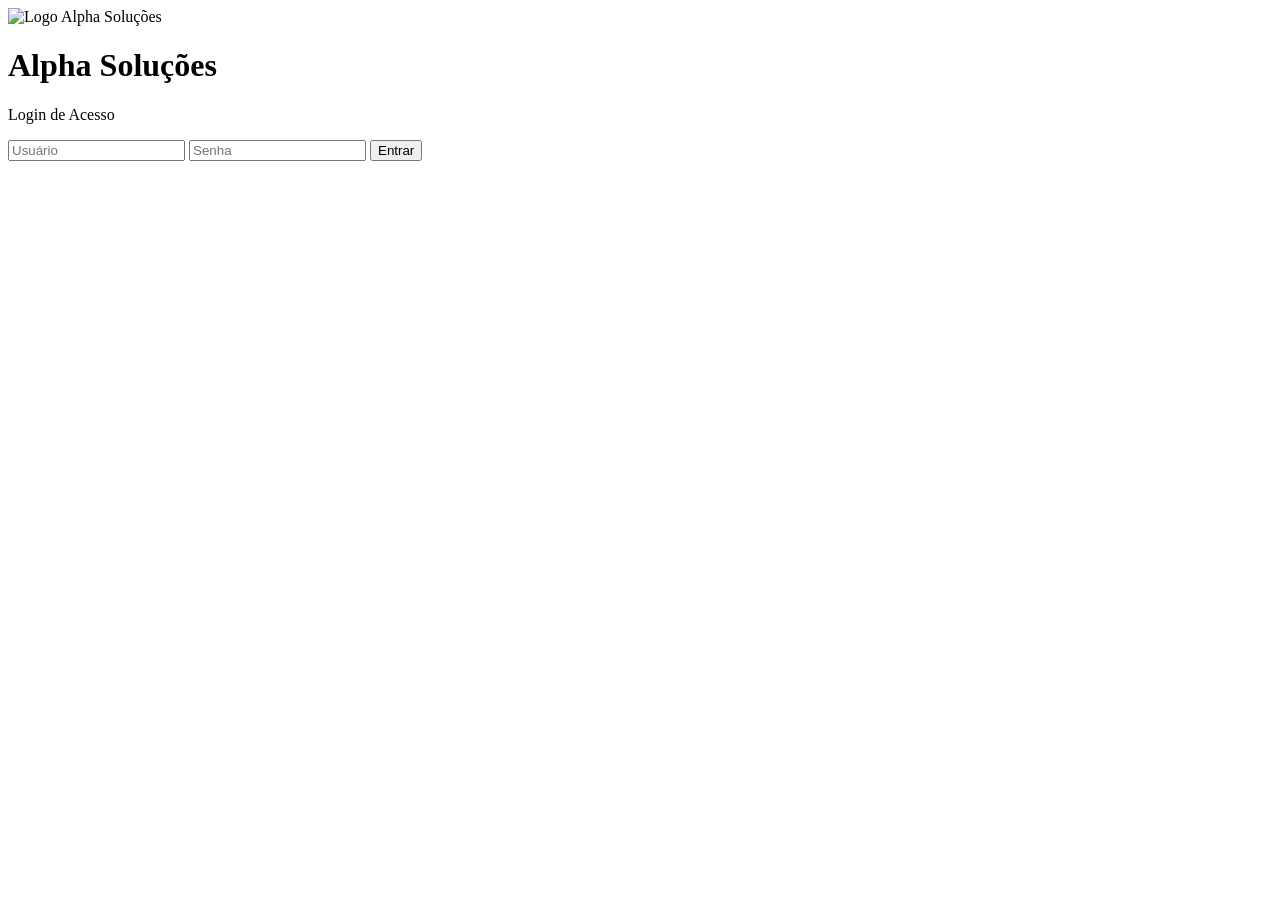
==== login.html @ c331b051 "Create login.html" ====
<!DOCTYPE html>
<html lang="pt-BR">
<head>
  <meta charset="UTF-8">
  <meta name="viewport" content="width=device-width, initial-scale=1.0">
  <title>Alpha Soluções - Login</title>
  <link rel="stylesheet" href="style.css">
</head>
<body>
  <div class="login-box">
    <img src="logo.png" alt="Logo Alpha Soluções" class="logo-login">
    <h1>Alpha Soluções</h1>
    <p>Login de Acesso</p>
    <input type="text" id="username" placeholder="Usuário">
    <input type="password" id="password" placeholder="Senha">
    <button onclick="login()">Entrar</button>
    <p id="error-msg" style="color:red;"></p>
  </div>
  <script src="login.js"></script>
</body>
</html>
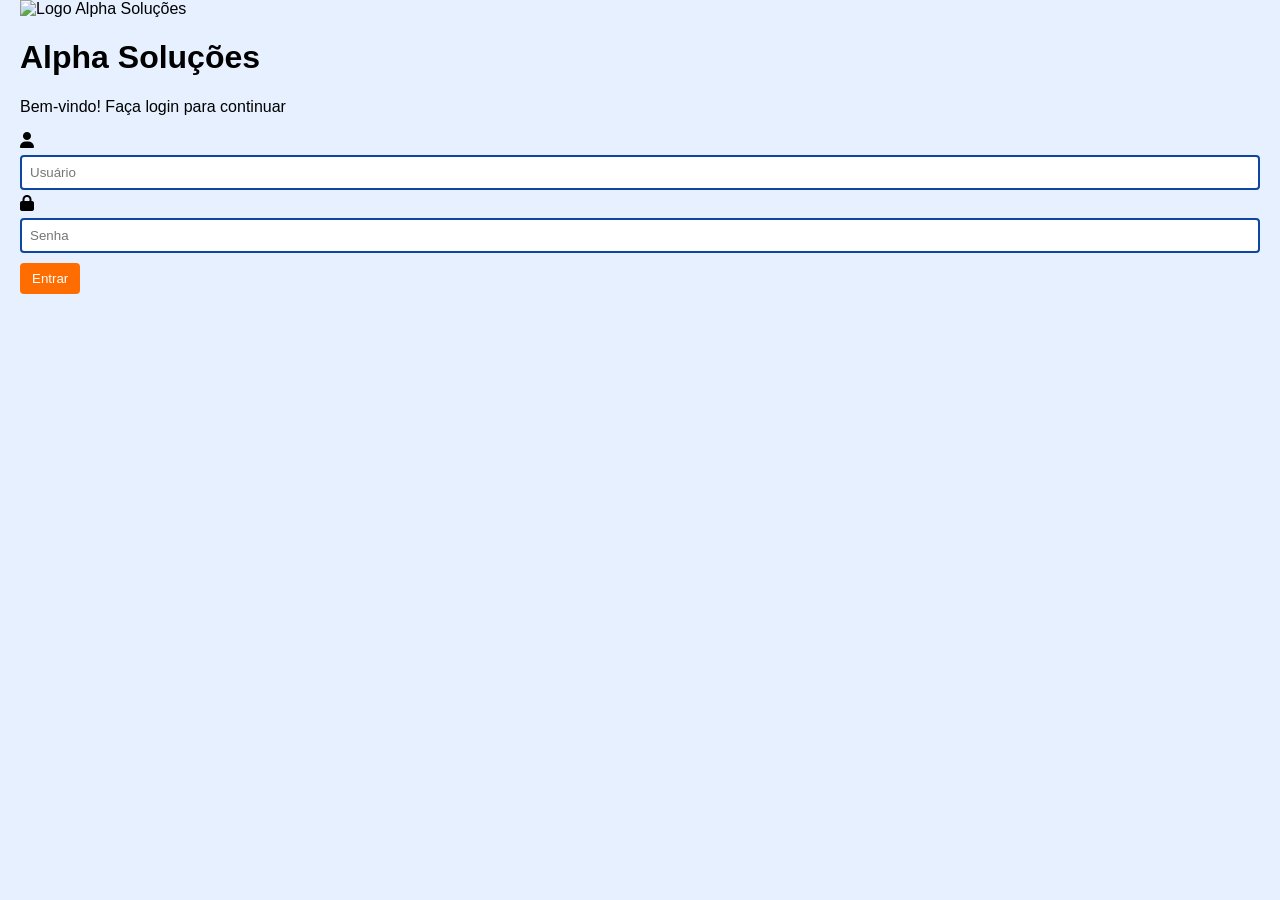
==== commit 20355289: "Update login.html" ====
--- a/login.html
+++ b/login.html
@@ -1,21 +1,35 @@
 <!DOCTYPE html>
 <html lang="pt-BR">
 <head>
-  <meta charset="UTF-8">
-  <meta name="viewport" content="width=device-width, initial-scale=1.0">
-  <title>Alpha Soluções - Login</title>
-  <link rel="stylesheet" href="style.css">
+<meta charset="UTF-8">
+<meta name="viewport" content="width=device-width, initial-scale=1.0">
+<title>Alpha Soluções - Login</title>
+<link rel="stylesheet" href="style.css">
+<link rel="stylesheet" href="https://cdnjs.cloudflare.com/ajax/libs/font-awesome/6.4.0/css/all.min.css">
 </head>
 <body>
-  <div class="login-box">
+
+<div class="login-background">
+  <div class="login-card">
     <img src="logo.png" alt="Logo Alpha Soluções" class="logo-login">
     <h1>Alpha Soluções</h1>
-    <p>Login de Acesso</p>
-    <input type="text" id="username" placeholder="Usuário">
-    <input type="password" id="password" placeholder="Senha">
+    <p>Bem-vindo! Faça login para continuar</p>
+
+    <div class="input-group">
+      <i class="fa fa-user icon"></i>
+      <input type="text" id="username" placeholder="Usuário">
+    </div>
+
+    <div class="input-group">
+      <i class="fa fa-lock icon"></i>
+      <input type="password" id="password" placeholder="Senha">
+    </div>
+
     <button onclick="login()">Entrar</button>
-    <p id="error-msg" style="color:red;"></p>
+    <p id="error-msg" class="error-msg"></p>
   </div>
-  <script src="login.js"></script>
+</div>
+
+<script src="login.js"></script>
 </body>
 </html>
--- a/style.css
+++ b/style.css
@@ -0,0 +1,32 @@
+body { font-family: Arial, sans-serif; margin:0; padding:0 20px; background:#e6f0ff; }
+header { background:#0D47A1; color:white; padding:15px; text-align:center; border-bottom:4px solid #FF6D00; }
+header .logo { width:80px; height:auto; display:block; margin:0 auto 10px; }
+header h1 { margin:0; font-size:2em; }
+header p { margin:5px 0 0 0; font-size:1.1em; }
+section.stats { display:flex; justify-content:space-around; margin:20px 0; }
+section.stats div { background:#1976D2; color:white; padding:20px; border-radius:8px; text-align:center; width:30%; box-shadow:0 2px 6px rgba(0,0,0,0.2); }
+.meta-percent { font-size:1.8em; font-weight:bold; color:#FF6D00; }
+section.forms, .tables { background:white; padding:20px; margin-bottom:20px; border-radius:8px; box-shadow:0 2px 6px rgba(0,0,0,0.1); }
+input { margin:5px 0; padding:8px; border:2px solid #0D47A1; border-radius:4px; width:calc(100% - 20px); }
+button { cursor:pointer; background:#FF6D00; color:white; border:none; border-radius:4px; padding:8px 12px; margin-top:5px; transition: background 0.3s; }
+button:hover { background:#FF8C42; }
+ul { list-style:none; padding-left:0; }
+ul li { background:#BBDEFB; margin:5px 0; padding:8px; border-radius:4px; }
+footer { text-align:center; padding:15px; background:#0D47A1; color:white; border-top:4px solid #FF6D00; margin-top:20px; }
+.login-box { background:white; padding:30px; margin:100px auto; width:300px; border-radius:8px; text-align:center; box-shadow:0 2px 10px rgba(0,0,0,0.2); }
+.login-box .logo-login { width:60px; display:block; margin:0 auto 10px auto; }
+.login-box input { width:calc(100% - 20px); margin:10px 0; padding:8px; border:2px solid #0D47A1; border-radius:4px; }
+.login-box button { width:100%; padding:10px; background:#FF6D00; color:white; border:none; border-radius:4px; cursor:pointer; }
+.login-box button:hover { background:#FF8C42; }
+/* Responsividade */
+@media screen and (max-width: 768px) {
+  section.stats { flex-direction: column; gap: 15px; }
+  section.stats div { flex: 1 1 100%; }
+  
+  section.forms, .tables { padding: 15px; }
+  
+  input, select, textarea, button { font-size: 0.9em; padding: 8px; }
+  
+  header h1 { font-size: 1.8em; }
+  header p { font-size: 1em; }
+}
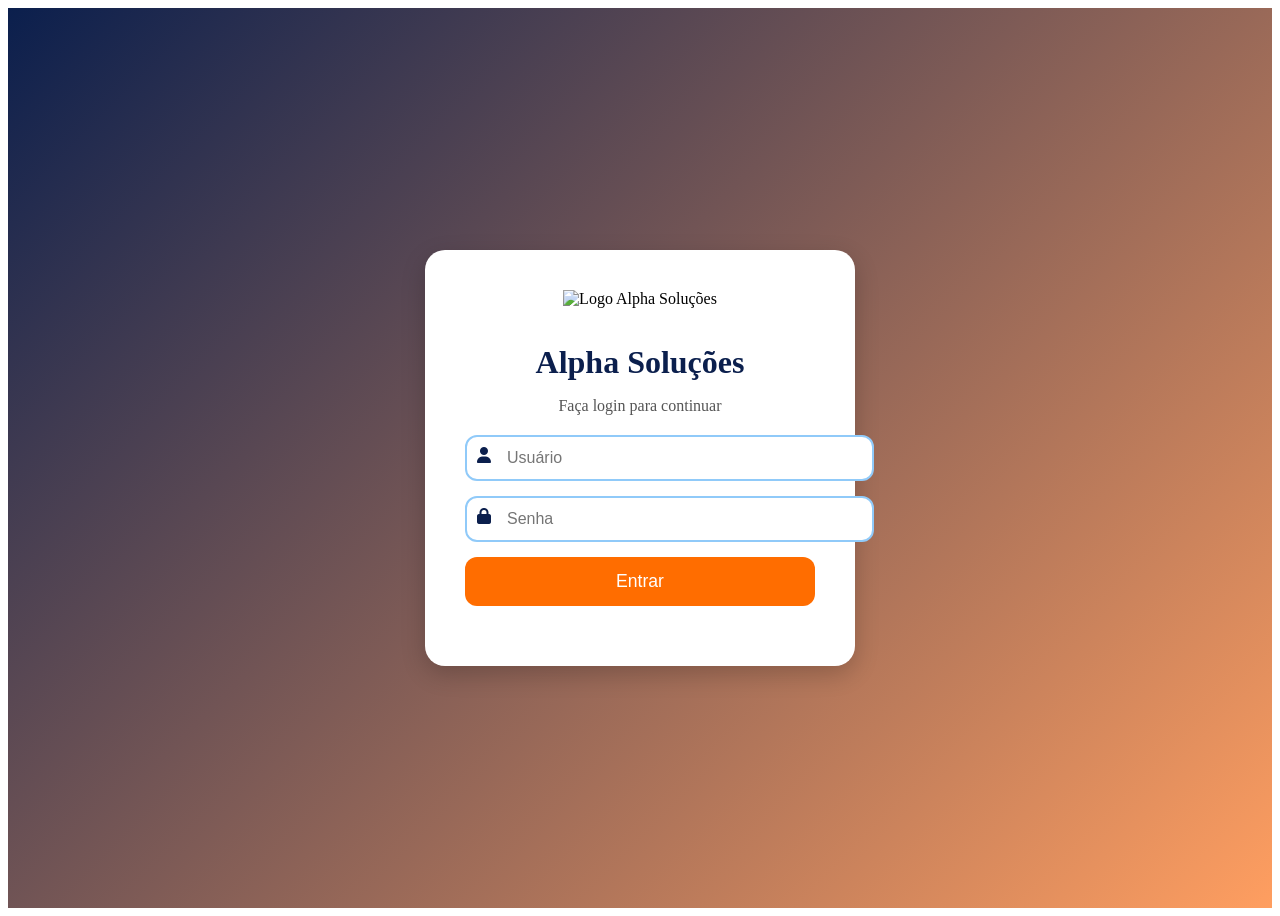
==== commit feec8ab5: "Update login.html" ====
--- a/login.html
+++ b/login.html
@@ -13,7 +13,7 @@
   <div class="login-card">
     <img src="logo.png" alt="Logo Alpha Soluções" class="logo-login">
     <h1>Alpha Soluções</h1>
-    <p>Bem-vindo! Faça login para continuar</p>
+    <p>Faça login para continuar</p>
 
     <div class="input-group">
       <i class="fa fa-user icon"></i>
--- a/style.css
+++ b/style.css
@@ -1,32 +1,108 @@
-body { font-family: Arial, sans-serif; margin:0; padding:0 20px; background:#e6f0ff; }
-header { background:#0D47A1; color:white; padding:15px; text-align:center; border-bottom:4px solid #FF6D00; }
-header .logo { width:80px; height:auto; display:block; margin:0 auto 10px; }
-header h1 { margin:0; font-size:2em; }
-header p { margin:5px 0 0 0; font-size:1.1em; }
-section.stats { display:flex; justify-content:space-around; margin:20px 0; }
-section.stats div { background:#1976D2; color:white; padding:20px; border-radius:8px; text-align:center; width:30%; box-shadow:0 2px 6px rgba(0,0,0,0.2); }
-.meta-percent { font-size:1.8em; font-weight:bold; color:#FF6D00; }
-section.forms, .tables { background:white; padding:20px; margin-bottom:20px; border-radius:8px; box-shadow:0 2px 6px rgba(0,0,0,0.1); }
-input { margin:5px 0; padding:8px; border:2px solid #0D47A1; border-radius:4px; width:calc(100% - 20px); }
-button { cursor:pointer; background:#FF6D00; color:white; border:none; border-radius:4px; padding:8px 12px; margin-top:5px; transition: background 0.3s; }
-button:hover { background:#FF8C42; }
-ul { list-style:none; padding-left:0; }
-ul li { background:#BBDEFB; margin:5px 0; padding:8px; border-radius:4px; }
-footer { text-align:center; padding:15px; background:#0D47A1; color:white; border-top:4px solid #FF6D00; margin-top:20px; }
-.login-box { background:white; padding:30px; margin:100px auto; width:300px; border-radius:8px; text-align:center; box-shadow:0 2px 10px rgba(0,0,0,0.2); }
-.login-box .logo-login { width:60px; display:block; margin:0 auto 10px auto; }
-.login-box input { width:calc(100% - 20px); margin:10px 0; padding:8px; border:2px solid #0D47A1; border-radius:4px; }
-.login-box button { width:100%; padding:10px; background:#FF6D00; color:white; border:none; border-radius:4px; cursor:pointer; }
-.login-box button:hover { background:#FF8C42; }
-/* Responsividade */
-@media screen and (max-width: 768px) {
-  section.stats { flex-direction: column; gap: 15px; }
-  section.stats div { flex: 1 1 100%; }
-  
-  section.forms, .tables { padding: 15px; }
-  
-  input, select, textarea, button { font-size: 0.9em; padding: 8px; }
-  
-  header h1 { font-size: 1.8em; }
-  header p { font-size: 1em; }
+/* Fundo degradê azul marinho → laranja suave */
+.login-background {
+  display: flex;
+  justify-content: center;
+  align-items: center;
+  height: 100vh;
+  background: linear-gradient(135deg, #0B1F4D, #FF9E60);
 }
+
+/* Card centralizado e clean */
+.login-card {
+  background: white;
+  padding: 40px;
+  width: 350px;
+  border-radius: 20px;
+  box-shadow: 0 8px 25px rgba(0,0,0,0.2);
+  text-align: center;
+}
+
+/* Logo */
+.login-card .logo-login {
+  width: 80px;
+  margin-bottom: 15px;
+}
+
+/* Título e subtítulo */
+.login-card h1 {
+  font-size: 2em;
+  margin-bottom: 8px;
+  color: #0B1F4D;
+}
+
+.login-card p {
+  font-size: 1em;
+  margin-bottom: 20px;
+  color: #555;
+}
+
+/* Inputs com ícones */
+.input-group {
+  position: relative;
+  margin-bottom: 15px;
+}
+
+.input-group .icon {
+  position: absolute;
+  top: 12px;
+  left: 12px;
+  color: #0B1F4D;
+}
+
+.input-group input {
+  width: 100%;
+  padding: 12px 15px 12px 40px;
+  border-radius: 12px;
+  border: 2px solid #90CAF9;
+  font-size: 1em;
+}
+
+.input-group input:focus {
+  border-color: #0B1F4D;
+  outline: none;
+}
+
+/* Botão chamativo */
+button {
+  width: 100%;
+  padding: 14px;
+  border-radius: 12px;
+  border: none;
+  background: #FF6D00;
+  color: white;
+  font-size: 1.1em;
+  cursor: pointer;
+  transition: background 0.3s;
+}
+
+button:hover {
+  background: #FF8C42;
+}
+
+/* Mensagem de erro discreta */
+.error-msg {
+  color: red;
+  margin-top: 10px;
+  font-size: 0.9em;
+}
+
+/* Responsivo */
+@media screen and (max-width: 480px) {
+  .login-card {
+    width: 90%;
+    padding: 30px;
+  }
+
+  .login-card h1 {
+    font-size: 1.8em;
+  }
+
+  .input-group input {
+    padding: 12px 15px 12px 35px;
+  }
+
+  button {
+    font-size: 1em;
+    padding: 12px;
+  }
+}
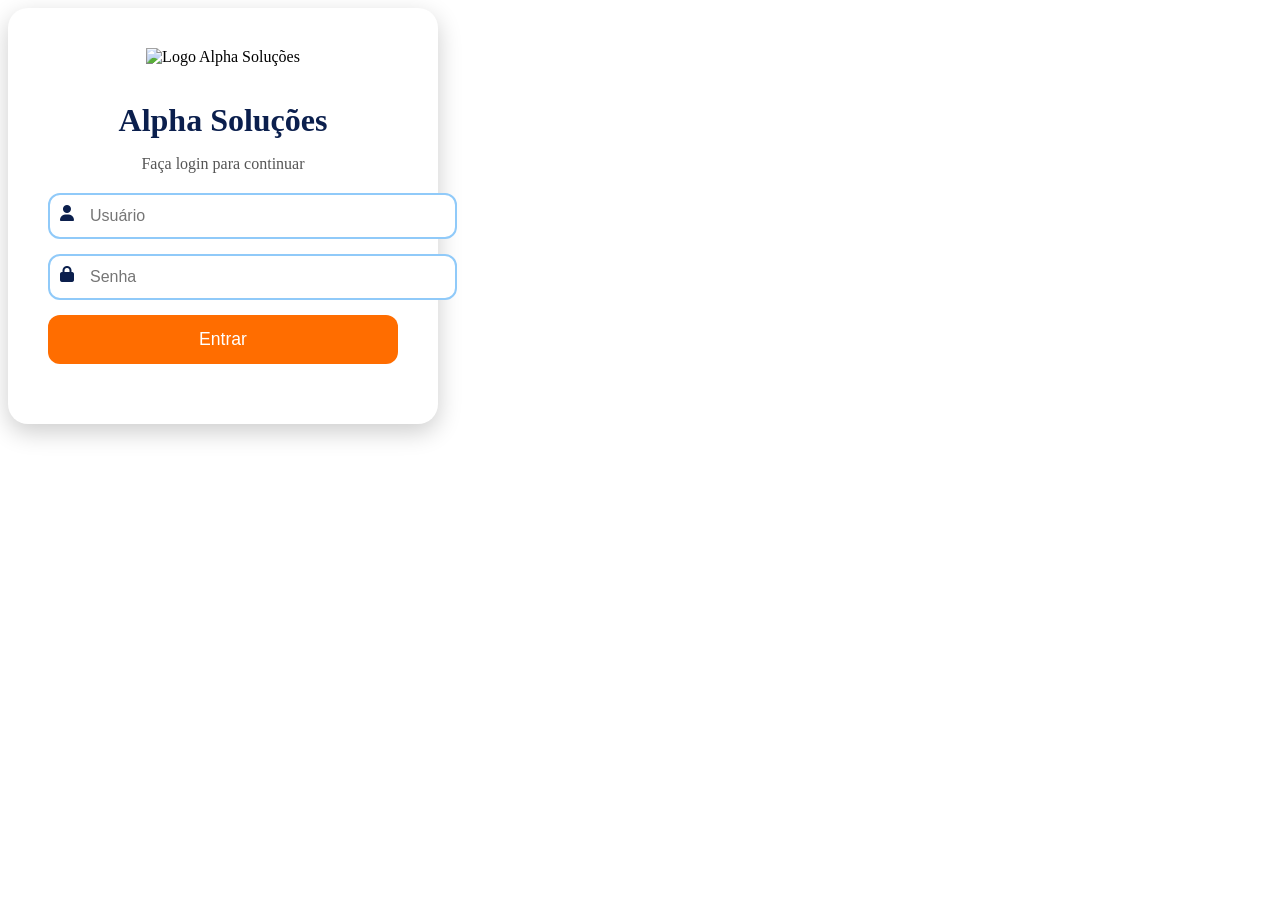
==== commit c62d0dca: "Update login.html" ====
--- a/login.html
+++ b/login.html
@@ -9,7 +9,7 @@
 </head>
 <body>
 
-<div class="login-background">
+<div class="login-container">
   <div class="login-card">
     <img src="logo.png" alt="Logo Alpha Soluções" class="logo-login">
     <h1>Alpha Soluções</h1>
